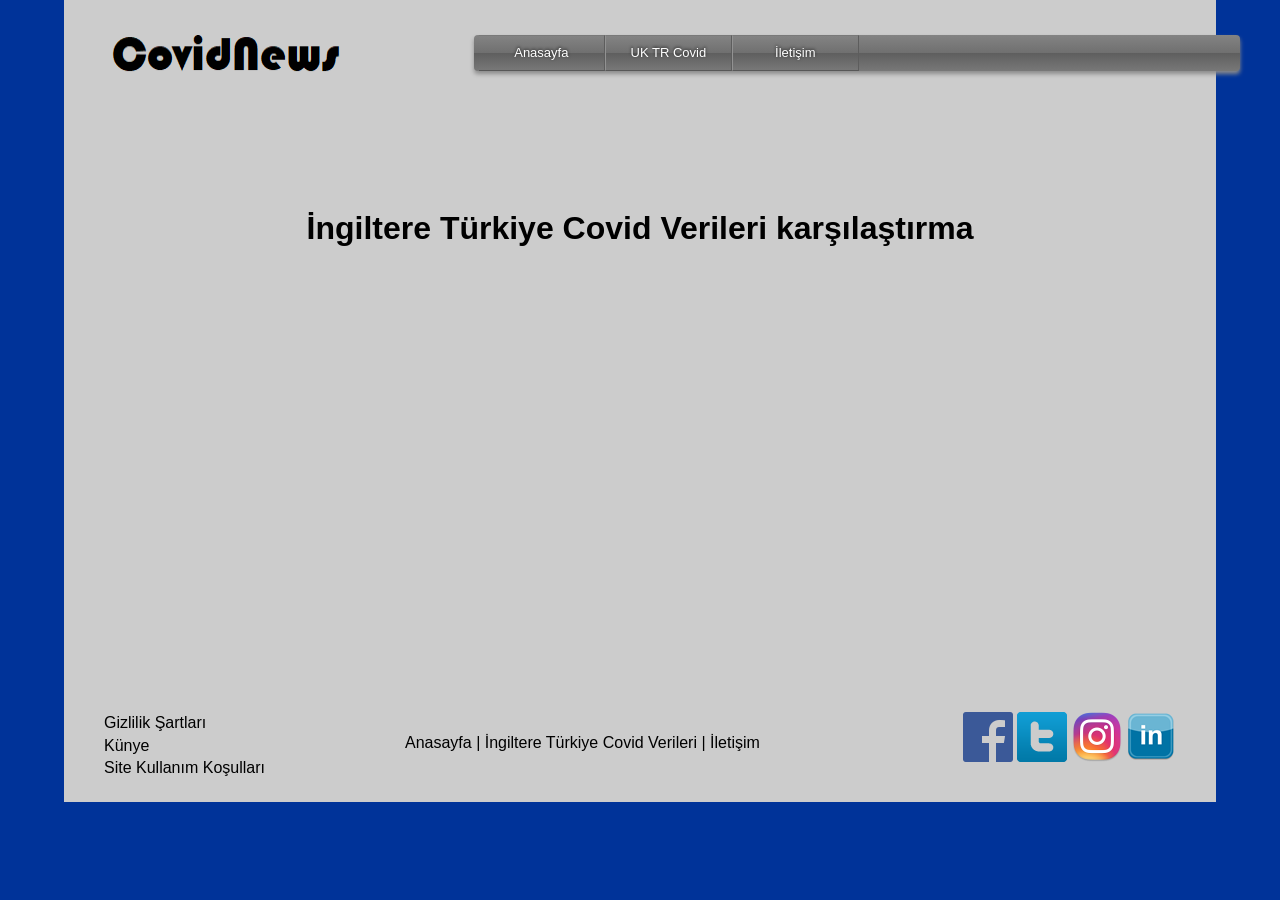
==== karsilastirma.html @ 434da578 "final" ====
<!DOCTYPE html PUBLIC "-//W3C//DTD XHTML 1.0 Transitional//EN" "http://www.w3.org/TR/xhtml1/DTD/xhtml1-transitional.dtd">
<html xmlns="http://www.w3.org/1999/xhtml">
<head>
<meta http-equiv="Content-Type" content="text/html; charset=utf-8" />
<title>Karşılastırma | UK TR covid verileri</title>
<link href="stil.css" rel="stylesheet" type="text/css" />
 <script src="js/jquery-1.11.3.min.js" type="text/javascript"></script>
    <script src="js/jssor.slider-22.0.6.mini.js" type="text/javascript"></script>

</head>

<body>

<div class="container">
  <div class="header">
  <table width="1183">
  <tr>
  <td width="379"  align="center"><a href="index.html"><img src="img/logo.png" width="300" height="100" /></a>
  </td>
  <td width="15">
  </td>
  <td width="773">
    <ul id="nav" >
            <li><a href="index.html">Anasayfa</a></li>
            
            <li><a href="karsilastirma.html">UK TR Covid</a>  
             
           <li><a href="iletisim.html">İletişim</a></li>
            
        
        <script src="script.js"></script>
  </td>
  </tr>
  </table>
  
<div class="content2" >
  <h1 align="center">İngiltere Türkiye Covid Verileri karşılaştırma</h1>
  <script>
    window.onload = function () {
    
    var chart = new CanvasJS.Chart("chartContainer", {
      animationEnabled: true,
      theme: "light2",
      title:{
        text: "İNGİLTERE - TÜRKİYE VAKA SAYILARI"
      },
      axisX:{
        valueFormatString: "DD MM",
        crosshair: {
          enabled: true,
          snapToDataPoint: true
        }
      },
      axisY: {
        title: "Vaka Sayıları",
        includeZero: true,
        crosshair: {
          enabled: true
        }
      },
      toolTip:{
        shared:true
      },  
      legend:{
        cursor:"pointer",
        verticalAlign: "bottom",
        horizontalAlign: "left",
        dockInsidePlotArea: true,
        itemclick: toogleDataSeries
      },
      data: [{
        type: "line",
        showInLegend: true,
        name: "Total Visit",
        markerType: "square",
        xValueFormatString: "YYYY MM, DD",
        color: "red",
        dataPoints: [
          { x: new Date(2020, 11, 01), y: 41661 },
          { x: new Date(2020, 11, 02), y: 42366 },
          { x: new Date(2020, 11, 03), y: 42813 },
          { x: new Date(2020, 11, 04), y: 43286 },
          { x: new Date(2020, 11, 05), y: 43802 },
          { x: new Date(2020, 11, 06), y: 44241 },
          { x: new Date(2020, 11, 07), y: 44715 },
          { x: new Date(2020, 11, 08), y: 45129 },
          { x: new Date(2020, 11, 09), y: 45573 },
          { x: new Date(2020, 11, 10), y: 45800 },
          { x: new Date(2020, 11, 11), y: 46295 },
          { x: new Date(2020, 11, 12), y: 46867 },
          { x: new Date(2020, 11, 13), y: 47809 },
          { x: new Date(2020, 11, 14), y: 48535 },
          { x: new Date(2020, 11, 15), y: 49108 },
          { x: new Date(2020, 11, 16), y: 49618 },
          { x: new Date(2020, 11, 17), y: 50646 },
          { x: new Date(2020, 11, 18), y: 52153 },
          { x: new Date(2020, 11, 19), y: 53654 },
          { x: new Date(2020, 11, 20), y: 55597 },
          { x: new Date(2020, 11, 21), y: 57761 },
          { x: new Date(2020, 11, 22), y: 59827 },
          { x: new Date(2020, 11, 23), y: 63133 },
          { x: new Date(2020, 11, 24), y: 66675 },
          { x: new Date(2020, 11, 25), y: 69410 },
          { x: new Date(2020, 11, 26), y: 101953 },
          { x: new Date(2020, 11, 27), y: 142437 },
          { x: new Date(2020, 11, 28), y: 168747 },
          { x: new Date(2020, 11, 29), y: 193828 },
          { x: new Date(2020, 11, 30), y: 220374 },
  
          { x: new Date(2020, 12, 01), y: 245701 },
          { x: new Date(2020, 12, 02), y: 272610 },
          { x: new Date(2020, 12, 03), y: 300614 },
          { x: new Date(2020, 12, 04), y: 328346 },
          { x: new Date(2020, 12, 05), y: 355946 },
          { x: new Date(2020, 12, 06), y: 382142 },
          { x: new Date(2020, 12, 07), y: 409059 },
          { x: new Date(2020, 12, 08), y: 436801 },
          { x: new Date(2020, 12, 09), y: 462450 },
          { x: new Date(2020, 12, 10), y: 1280223 },
          { x: new Date(2020, 12, 11), y: 1306587 },
          { x: new Date(2020, 12, 12), y: 212045 },
          { x: new Date(2020, 12, 13), y: 216531 },
          { x: new Date(2020, 12, 14), y: 217755 },
          { x: new Date(2020, 12, 15), y: 220375 },
          { x: new Date(2020, 12, 16), y: 219931 },
          { x: new Date(2020, 12, 17), y: 216709 },
          { x: new Date(2020, 12, 18), y: 210928 },
          { x: new Date(2020, 12, 19), y: 207366 },
          { x: new Date(2020, 12, 20), y: 206218 },
          { x: new Date(2020, 12, 21), y: 190648 },
          { x: new Date(2020, 12, 22), y: 177543 },
          { x: new Date(2020, 12, 23), y: 162442 },
          { x: new Date(2020, 12, 24), y: 146305 },
          { x: new Date(2020, 12, 25), y: 128081 },
          { x: new Date(2020, 12, 26), y: 119715 },
          { x: new Date(2020, 12, 27), y: 112470 },
          { x: new Date(2020, 12, 28), y: 105207 },
          { x: new Date(2020, 12, 29), y: 99755 },
          { x: new Date(2020, 12, 30), y: 95001 },
          { x: new Date(2020, 12, 31), y: 87121 },
  
          { x: new Date(2021, 01, 01), y: 85002 },
          { x: new Date(2021, 01, 02), y: 84308 },
          { x: new Date(2021, 01, 03), y: 83890 },
          { x: new Date(2021, 01, 04), y: 87492 },
          { x: new Date(2021, 01, 05), y: 92884 },
          { x: new Date(2021, 01, 06), y: 97821 },
          { x: new Date(2021, 01, 07), y: 101587 },
          { x: new Date(2021, 01, 08), y: 102986 },
          { x: new Date(2021, 01, 09), y: 104440 },
          { x: new Date(2021, 01, 10), y: 105299 },
          { x: new Date(2021, 01, 11), y: 105044 },
          { x: new Date(2021, 01, 12), y: 104669 },
          { x: new Date(2021, 01, 13), y: 104587 },
          { x: new Date(2021, 01, 14), y: 104368 },
          { x: new Date(2021, 01, 15), y: 103404 }
        ]
      },
      {
        type: "line",
        showInLegend: true,
        name: "Unique Visit",
        lineDashType: "dash",
        color:"blue",
        dataPoints: [
        { x: new Date(2020, 11, 01), y: 988197 },
        { x: new Date(2020, 11, 02), y: 1007011 },
        { x: new Date(2020, 11, 03), y: 1026632 },
        { x: new Date(2020, 11, 04), y: 1051317 },
        { x: new Date(2020, 11, 05), y: 1075077 },
        { x: new Date(2020, 11, 06), y: 1098009 },
        { x: new Date(2020, 11, 07), y: 1122553 },
        { x: new Date(2020, 11, 08), y: 1142969 },
        { x: new Date(2020, 11, 09), y: 1164125 },
                  { x: new Date(2020, 11, 10), y: 1184005 },
                  { x: new Date(2020, 11, 11), y: 1206360 },
                  { x: new Date(2020, 11, 12), y: 1239267 },
                  { x: new Date(2020, 11, 13), y: 1266192 },
                  { x: new Date(2020, 11, 14), y: 1292590 },
                  { x: new Date(2020, 11, 15), y: 1317384 },
                  { x: new Date(2020, 11, 16), y: 1338534 },
                  { x: new Date(2020, 11, 17), y: 1357987 },
        { x: new Date(2020, 11, 18), y: 1377067 },
        { x: new Date(2020, 11, 19), y: 1399481 },
        { x: new Date(2020, 11, 20), y: 1419222 },
        { x: new Date(2020, 11, 21), y: 1438757 },
                  { x: new Date(2020, 11, 22), y: 1457021 },
                  { x: new Date(2020, 11, 23), y: 1472265 },
                  { x: new Date(2020, 11, 24), y: 1482956 },
                  { x: new Date(2020, 11, 25), y: 1500474 },
                  { x: new Date(2020, 11, 26), y: 1517531 },
                  { x: new Date(2020, 11, 27), y: 1531750 },
                  { x: new Date(2020, 11, 28), y: 1547142 },
                  { x: new Date(2020, 11, 29), y: 1559082 },
                  { x: new Date(2020, 11, 30), y: 1571209 },
          
                  { x: new Date(2020, 12, 01), y: 1584035 },
                  { x: new Date(2020, 12, 02), y: 1599557 },
                  { x: new Date(2020, 12, 03), y: 1614021 },
                  { x: new Date(2020, 12, 04), y: 1629815 },
                  { x: new Date(2020, 12, 05), y: 1644957 },
                  { x: new Date(2020, 12, 06), y: 1661997 },
                  { x: new Date(2020, 12, 07), y: 1676526 },
                  { x: new Date(2020, 12, 08), y: 1688208 },
                  { x: new Date(2020, 12, 09), y: 1704253 },
                  { x: new Date(2020, 12, 10), y: 1724701 },
                  { x: new Date(2020, 12, 11), y: 1745949 },
          { x: new Date(2020, 12, 12), y: 1766930 },
          { x: new Date(2020, 12, 13), y: 1785233 },
          { x: new Date(2020, 12, 14), y: 1805264 },
          { x: new Date(2020, 12, 15), y: 1823208 },
          { x: new Date(2020, 12, 16), y: 1847757 },
                  { x: new Date(2020, 12, 17), y: 1882608 },
                  { x: new Date(2020, 12, 18), y: 1910626 },
                  { x: new Date(2020, 12, 19), y: 1937144 },
                  { x: new Date(2020, 12, 20), y: 1972746 },
                  { x: new Date(2020, 12, 21), y: 2005895 },
                  { x: new Date(2020, 12, 22), y: 2042007 },
                  { x: new Date(2020, 12, 23), y: 2080500 },
                  { x: new Date(2020, 12, 24), y: 2118962 },
                  { x: new Date(2020, 12, 25), y: 2151117 },
                  { x: new Date(2020, 12, 26), y: 2185600 },
                  { x: new Date(2020, 12, 27), y: 2217593 },
                  { x: new Date(2020, 12, 28), y: 2258621 },
                  { x: new Date(2020, 12, 29), y: 2311298 },
                  { x: new Date(2020, 12, 30), y: 2360340 },
                  { x: new Date(2020, 12, 31), y: 2415268 },
  
          { x: new Date(2021, 01, 01), y: 2467940 },
          { x: new Date(2021, 01, 02), y: 2525219 },
          { x: new Date(2021, 01, 03), y: 2579755 },
          { x: new Date(2021, 01, 04), y: 2638132 },
          { x: new Date(2021, 01, 05), y: 2698174 },
          { x: new Date(2021, 01, 06), y: 2759455 },
          { x: new Date(2021, 01, 07), y: 2810911 },
          { x: new Date(2021, 01, 08), y: 2877639 },
          { x: new Date(2021, 01, 09), y: 2936541 },
          { x: new Date(2021, 01, 10), y: 2990918 },
          { x: new Date(2021, 01, 11), y: 3036558 },
          { x: new Date(2021, 01, 12), y: 3080848 },
          { x: new Date(2021, 01, 13), y: 3126809 },
          { x: new Date(2021, 01, 14), y: 3174243 },
          { x: new Date(2021, 01, 15), y: 3228724 }
        ]
      }]
    });
    chart.render();
    
    function toogleDataSeries(e){
      if (typeof(e.dataSeries.visible) === "undefined" || e.dataSeries.visible) {
        e.dataSeries.visible = false;
      } else{
        e.dataSeries.visible = true;
      }
      chart.render();
    }
    
    }
    </script>
    <div class="main">
        
      <div id="chartContainer" style="height: 300px; width: 100%;"></div>
  <script src="https://canvasjs.com/assets/script/jquery-1.11.1.min.js"></script>
  <script src="https://canvasjs.com/assets/script/jquery.canvasjs.min.js"></script>
  </div>
  </div>
  <div class="footer">
  
    
  <div class="footer">
 <div class="kunye">
 <a href="gizlilik.html">Gizlilik Şartları</a><br />
 <a href="kunye.html">Künye</a><br />
 <a href="kullanım.html">Site Kullanım Koşulları</a>
 </div>
 
<div class="orta">
<a href="index.html" >Anasayfa </a> | <a href="karsilastirma.html" >İngiltere Türkiye Covid Verileri  </a> | <a href="iletisim.html">İletişim </a> 

</div>
 <div class="sosyal"><a href="https://www.facebook.com/"><img src="img/facebook-icon.png" /></a>
 <a href="https://twitter.com/?lang=tr"><img src="img/twitter-icon.png" /></a>
 <a href="https://www.instagram.com/"><img src="img/ins_logo.png" /></a>
 <a href="https://www.linkedin.com/feed/"><img src="img/linkedin-logo.png" /></a>
    </div>
   </div>
  
</body>
</html>
---- stil.css ----
@charset "utf-8";
body {
	font: 100%/1.4 Verdana, Arial, Helvetica, sans-serif;
	background-color:#039;
	margin: 0;
	padding: 0;
	color: #000;
}


ul, ol, dl { 
	padding: 0;
	margin: 0;
}
h1, h2, h3, h4, h5, h6, p {
	margin-top: 0;	
	padding-right: 15px;
	padding-left: 15px; 
	
}



a img { 
	border: none;
}


a:link {
	color:black;
	text-decoration: none; 
}
a:visited {
	color: #4E5869;
	text-decoration: underline;
}
a:hover, a:active, a:focus { 
	text-decoration: none;
	color:#039;
}


.container {
	width: 90%;
	max-width: 1260px;
	min-width: 780px;
	background-color: #FFF;
	margin: 0 auto; 
}


.header {
	background-color:#CCC ;
}

.sidebar1 {
	float: right;
	width: 35%;
	background-color:#5B5B5B;
	padding-bottom: 10px;
	color:white;
	
}
.content {
	padding: 10px 0;
	width: 65%;
	float:right;
}
.tavsiye
{
	padding-left:50px;
	
}
.content2{
	padding: 100px;
	
	}

.content ul, .content ol { 
	padding: 0 15px 15px 40px; 
}


ul.nav {
	list-style: none; 
	border-top: 1px solid #666; 
	margin-bottom: 15px;
}
ul.nav li {
	border-bottom: 1px solid #666; 
}
ul.nav a, ul.nav a:visited { 
	padding: 5px 5px 5px 15px;
	display: block; 
	text-decoration: none;
	background-color: #8090AB;
	color: #000;
}
ul.nav a:hover, ul.nav a:active, ul.nav a:focus { 
	background-color: #6F7D94;
	color: #FFF;
}


.footer {
	padding: 10px 0;
	background-color: #CCC;
	position: relative;
	clear: both; 
	height:100px;
}

.fltrt {  
	float: right;
	margin-left: 8px;
}
.fltlft { 
	float: left;
	margin-right: 8px;
}
.clearfloat { 
	clear:both;
	height:0;
	font-size: 1px;
	line-height: 0px;
}


#nav,#nav ul {
    list-style: none outside none;
    margin: 0;
    padding: 0;

}
#nav {
    font-family: "Lucida Sans Unicode",Verdana,Arial,sans-serif;
    font-size: 13px;
    height: 36px;
    list-style: none outside none;
    margin: 30px auto;
    text-shadow: 0 -1px 3px #202020;
    width: 766px;
	

    
    -moz-border-radius: 4px;
    -webkit-border-radius: 4px;
    border-radius: 4px;

    -moz-box-shadow: 0px 3px 3px #cecece;
    -webkit-box-shadow: 0px 3px 3px #cecece;
    box-shadow: 0 3px 4px #8b8b8b;

    
    background-image: -webkit-gradient(linear, left bottom, left top, color-stop(0, #787878), color-stop(0.5, #5E5E5E), color-stop(0.51, #707070), color-stop(1, #838383));
    background-image: -moz-linear-gradient(center bottom, #787878 0%, #5E5E5E 50%, #707070 51%, #838383 100%);
    background-color: #5f5f5f;
}
#nav li {
    border-bottom: 1px solid #575757;
    border-left: 1px solid #929292;
    border-right: 1px solid #5d5d5d;
    border-top: 1px solid #797979;
    display: block;
    float: left;
    height: 34px;
    position: relative;
    width: 125px;
}
#nav > li:first-child {
    border-left: 0 none;
    margin-left: 5px;
}
#nav ul {
    left: -9999px;
    position: absolute;
    top: -9999px;
    z-index: 2;
}
#nav ul li {
    background: none repeat scroll 0 0 #838383;
    box-shadow: 5px 5px 5px rgba(0, 0, 0, 0.5);
    width: 100%;
}
#nav li a {
    color: #FFFFFF;
    display: block;
    line-height: 34px;
    outline: medium none;
    text-align: center;
    text-decoration: none;

    
    background-image: -webkit-gradient(linear, left bottom, left top, color-stop(0, #787878), color-stop(0.5, #5E5E5E), color-stop(0.51, #707070), color-stop(1, #838383));
    background-image: -moz-linear-gradient(center bottom, #787878 0%, #5E5E5E 50%, #707070 51%, #838383 100%);
    background-color: #5f5f5f;
}


@-webkit-keyframes animation {
    0% {
        -webkit-transform: scale(1);
    }
    30% {
        -webkit-transform: scale(1.2);
    }
    100% {
        -webkit-transform: scale(1.1);
    }
}
@-moz-keyframes animation {
    0% {
        -moz-transform: scale(1);
    }
    30% {
        -moz-transform: scale(1.2);
    }
    100% {
        -moz-transform: scale(1.1);
    }
}
#nav li > a:hover {
    /* CSS3 animation */
    -webkit-animation-name: animation;
    -webkit-animation-duration: 0.3s;
    -webkit-animation-timing-function: linear;
    -webkit-animation-iteration-count: 1;
    -webkit-animation-direction: normal;
    -webkit-animation-delay: 0;
    -webkit-animation-play-state: running;
    -webkit-animation-fill-mode: forwards;

    -moz-animation-name: animation;
    -moz-animation-duration: 0.3s;
    -moz-animation-timing-function: linear;
    -moz-animation-iteration-count: 1;
    -moz-animation-direction: normal;
    -moz-animation-delay: 0;
    -moz-animation-play-state: running;
    -moz-animation-fill-mode: forwards;
}
#nav li:hover ul {
    left: 0;
    top: 34px;
    width: 150px;
}



.jssorb01 {
            position: absolute;
        }
        .jssorb01 div, .jssorb01 div:hover, .jssorb01 .av {
            position: absolute;
           
            width: 12px;
            height: 12px;
            filter: alpha(opacity=70);
            opacity: .7;
            overflow: hidden;
            cursor: pointer;
            border: #000 1px solid;
        }
        .jssorb01 div { background-color: gray; }
        .jssorb01 div:hover, .jssorb01 .av:hover { background-color: #d3d3d3; }
        .jssorb01 .av { background-color: #fff; }
        .jssorb01 .dn, .jssorb01 .dn:hover { background-color: #555555; }

      
        .jssora02l, .jssora02r {
            display: block;
            position: absolute;
            
            width: 55px;
            height: 55px;
            cursor: pointer;
            background: url('img/a02.png') no-repeat;
            overflow: hidden;
        }
        .jssora02l { background-position: -3px -33px; }
        .jssora02r { background-position: -63px -33px; }
        .jssora02l:hover { background-position: -123px -33px; }
        .jssora02r:hover { background-position: -183px -33px; }
        .jssora02l.jssora02ldn { background-position: -3px -33px; }
        .jssora02r.jssora02rdn { background-position: -63px -33px; }
        .jssora02l.jssora02lds { background-position: -3px -33px; opacity: .3; pointer-events: none; }
        .jssora02r.jssora02rds { background-position: -63px -33px; opacity: .3; pointer-events: none; }
		
		.resim {
	padding-left:75px ;
	float:left;
    margin-right: 2px;
    margin-left: 4px;
	margin-bottom:30px;
	height:128px;


}

		.icerik {
	float:right;
    margin-right: 30px;
	width:380px ;

	
   


}

	
	.sosyal
	{
		float:right;
		margin:2px;
		margin-top:20px;
		margin-right:40px;
		
	
		}
		
		.kunye
		{
			float:left;
			margin-left:40px;
			margin-top:20px;
			
			}
.orta
{
	float:left;
	margin-top:40px;
	margin-left:140px;

	}
	
	.populer a
	{
		color:#FFF;
		}
		
		.populer a:hover
	{
		color:#039;
		}
		
		.haber
		{
			padding-left:17px;
			padding-bottom:15px;
			
			
			}
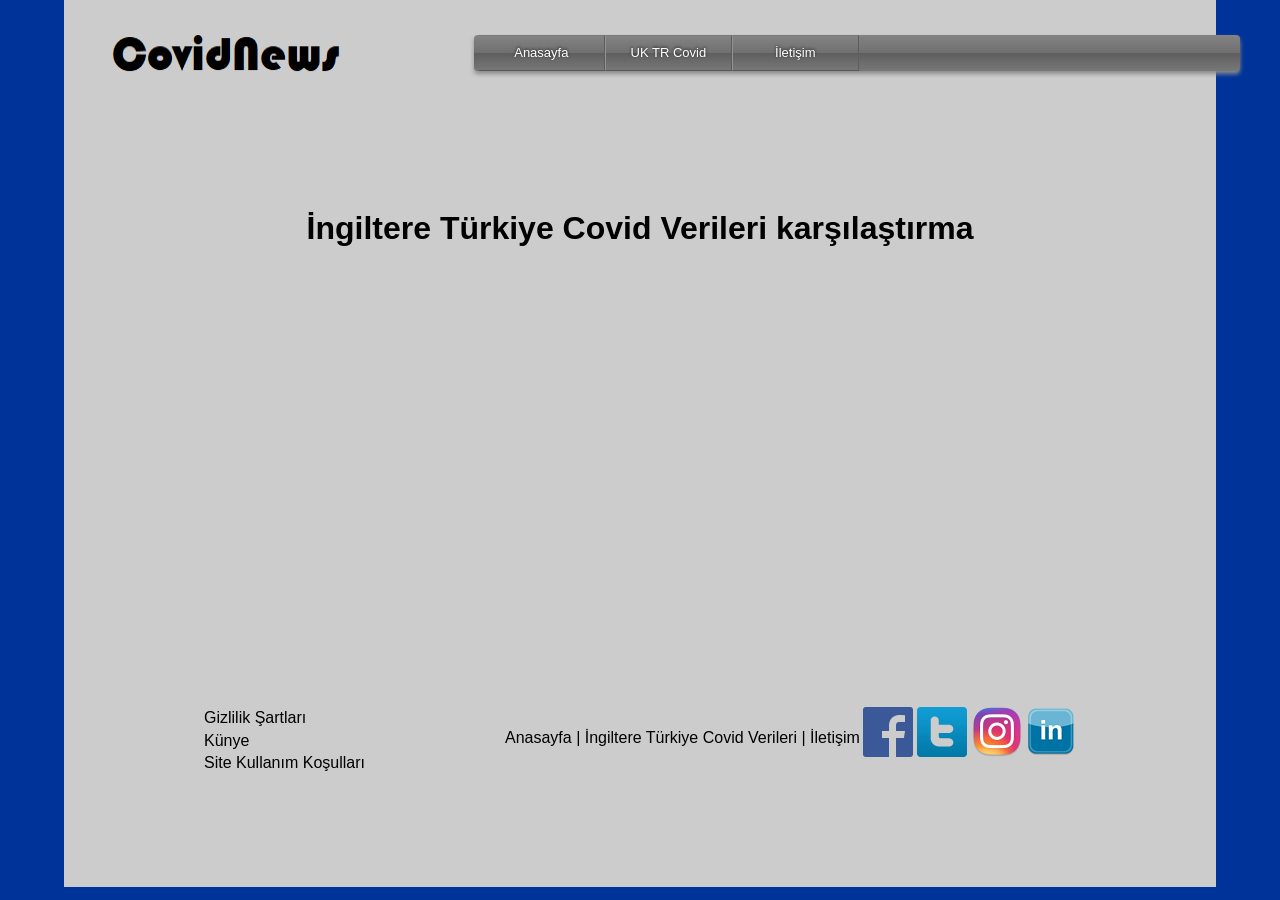
==== commit c952c64c: "final" ====
--- a/karsilastirma.html
+++ b/karsilastirma.html
@@ -35,235 +35,112 @@
   
 <div class="content2" >
   <h1 align="center">İngiltere Türkiye Covid Verileri karşılaştırma</h1>
+  
   <script>
     window.onload = function () {
+                  
+            
+            var options = {
+                animationEnabled: true,
+                theme: "white",
+                title:{
+                    text: "İNGİLTERE  &&  Turkiye"
+                },
+                axisX:{
+                    valueFormatString: "DD MMM YYYY"
+                },
+                axisY: {
+                    title: "AKTİF VAKA SAYILARI",
+                    suffix: "K",
+                    minimum: 0,
+                },
+                toolTip:{
+                    shared:true
+                },  
+                legend:{
+                    cursor:"pointer",
+                    verticalAlign: "bottom",
+                    horizontalAlign: "left",
+                    dockInsidePlotArea: true,
+                    itemclick: toogleDataSeries
+                },
+            };   
+            var tr = [];
+            var uk = [];
+            options.data = [
+                {
+                    type: "line",
+                    showInLegend: true,
+                    name: "Türkiye Vaka Sayısı",
+                    markerType: "square",
+                    xValueFormatString: "DD MMM YYYY",
+                    color: "red",
+                    yValueFormatString: "#,##0K"
+                },
+                {
+                    type: "line",
+                    showInLegend: true,
+                    name: "İngiltere Vaka Sayısı",
+                    lineDashType: "dash",
+                    color: "#0d0b8c",
+                    yValueFormatString: "#,##0K"
+                },
+            ];
+            
+             $.ajax({
+                    type: 'GET',
+                    url: 'https://api.covid19api.com/country/turkey?from=2020-10-01T00:00:00Z&to=2021-01-15T00:00:00Z',
+                    dataType: 'json',
+                    success: function(data) {
+                        for (i = 0; i < data.length; i++) {
+                            tr.push({x: new Date(data[i].Date), y: data[i].Active})
+                        }
+                        options.data[0].dataPoints = tr;
+                        $("#chartContainer").CanvasJSChart(options); 
+                    }
+                });
+               
+                
+                $.ajax({
+                    type: 'GET',
+                    url: 'https://api.covid19api.com/country/uk?from=2020-10-01T00:00:00Z&to=2021-01-15T00:00:00Z',
+                    dataType: 'json',
+                    success: function(data) {
+                        for (i = 0; i < data.length; i++) {
+                            uk.push({x: new Date(data[i].Date), y: data[i].Active})
+                        }
+                        options.data[1].dataPoints = uk;
+                        $("#chartContainer").CanvasJSChart(options); 
+                        
+                    }
+                });	
+            
+                
+                
+                
+               
+            function toogleDataSeries(e){
+                if (typeof(e.dataSeries.visible) === "undefined" || e.dataSeries.visible) {
+                    e.dataSeries.visible = false;
+                } else{
+                    e.dataSeries.visible = true;
+                }
+                e.chart.render();
+            }
+            
+            }
+            </script>
     
-    var chart = new CanvasJS.Chart("chartContainer", {
-      animationEnabled: true,
-      theme: "light2",
-      title:{
-        text: "İNGİLTERE - TÜRKİYE VAKA SAYILARI"
-      },
-      axisX:{
-        valueFormatString: "DD MM",
-        crosshair: {
-          enabled: true,
-          snapToDataPoint: true
-        }
-      },
-      axisY: {
-        title: "Vaka Sayıları",
-        includeZero: true,
-        crosshair: {
-          enabled: true
-        }
-      },
-      toolTip:{
-        shared:true
-      },  
-      legend:{
-        cursor:"pointer",
-        verticalAlign: "bottom",
-        horizontalAlign: "left",
-        dockInsidePlotArea: true,
-        itemclick: toogleDataSeries
-      },
-      data: [{
-        type: "line",
-        showInLegend: true,
-        name: "Total Visit",
-        markerType: "square",
-        xValueFormatString: "YYYY MM, DD",
-        color: "red",
-        dataPoints: [
-          { x: new Date(2020, 11, 01), y: 41661 },
-          { x: new Date(2020, 11, 02), y: 42366 },
-          { x: new Date(2020, 11, 03), y: 42813 },
-          { x: new Date(2020, 11, 04), y: 43286 },
-          { x: new Date(2020, 11, 05), y: 43802 },
-          { x: new Date(2020, 11, 06), y: 44241 },
-          { x: new Date(2020, 11, 07), y: 44715 },
-          { x: new Date(2020, 11, 08), y: 45129 },
-          { x: new Date(2020, 11, 09), y: 45573 },
-          { x: new Date(2020, 11, 10), y: 45800 },
-          { x: new Date(2020, 11, 11), y: 46295 },
-          { x: new Date(2020, 11, 12), y: 46867 },
-          { x: new Date(2020, 11, 13), y: 47809 },
-          { x: new Date(2020, 11, 14), y: 48535 },
-          { x: new Date(2020, 11, 15), y: 49108 },
-          { x: new Date(2020, 11, 16), y: 49618 },
-          { x: new Date(2020, 11, 17), y: 50646 },
-          { x: new Date(2020, 11, 18), y: 52153 },
-          { x: new Date(2020, 11, 19), y: 53654 },
-          { x: new Date(2020, 11, 20), y: 55597 },
-          { x: new Date(2020, 11, 21), y: 57761 },
-          { x: new Date(2020, 11, 22), y: 59827 },
-          { x: new Date(2020, 11, 23), y: 63133 },
-          { x: new Date(2020, 11, 24), y: 66675 },
-          { x: new Date(2020, 11, 25), y: 69410 },
-          { x: new Date(2020, 11, 26), y: 101953 },
-          { x: new Date(2020, 11, 27), y: 142437 },
-          { x: new Date(2020, 11, 28), y: 168747 },
-          { x: new Date(2020, 11, 29), y: 193828 },
-          { x: new Date(2020, 11, 30), y: 220374 },
+    </head>
+    <body>
+    <div id="chartContainer" style="height: 395px; width: 100%;"></div>
+    <script src="https://canvasjs.com/assets/script/jquery-1.11.1.min.js"></script>
+    <script src="https://canvasjs.com/assets/script/jquery.canvasjs.min.js"></script>
+    </body>
+    </html>
+
+
   
-          { x: new Date(2020, 12, 01), y: 245701 },
-          { x: new Date(2020, 12, 02), y: 272610 },
-          { x: new Date(2020, 12, 03), y: 300614 },
-          { x: new Date(2020, 12, 04), y: 328346 },
-          { x: new Date(2020, 12, 05), y: 355946 },
-          { x: new Date(2020, 12, 06), y: 382142 },
-          { x: new Date(2020, 12, 07), y: 409059 },
-          { x: new Date(2020, 12, 08), y: 436801 },
-          { x: new Date(2020, 12, 09), y: 462450 },
-          { x: new Date(2020, 12, 10), y: 1280223 },
-          { x: new Date(2020, 12, 11), y: 1306587 },
-          { x: new Date(2020, 12, 12), y: 212045 },
-          { x: new Date(2020, 12, 13), y: 216531 },
-          { x: new Date(2020, 12, 14), y: 217755 },
-          { x: new Date(2020, 12, 15), y: 220375 },
-          { x: new Date(2020, 12, 16), y: 219931 },
-          { x: new Date(2020, 12, 17), y: 216709 },
-          { x: new Date(2020, 12, 18), y: 210928 },
-          { x: new Date(2020, 12, 19), y: 207366 },
-          { x: new Date(2020, 12, 20), y: 206218 },
-          { x: new Date(2020, 12, 21), y: 190648 },
-          { x: new Date(2020, 12, 22), y: 177543 },
-          { x: new Date(2020, 12, 23), y: 162442 },
-          { x: new Date(2020, 12, 24), y: 146305 },
-          { x: new Date(2020, 12, 25), y: 128081 },
-          { x: new Date(2020, 12, 26), y: 119715 },
-          { x: new Date(2020, 12, 27), y: 112470 },
-          { x: new Date(2020, 12, 28), y: 105207 },
-          { x: new Date(2020, 12, 29), y: 99755 },
-          { x: new Date(2020, 12, 30), y: 95001 },
-          { x: new Date(2020, 12, 31), y: 87121 },
-  
-          { x: new Date(2021, 01, 01), y: 85002 },
-          { x: new Date(2021, 01, 02), y: 84308 },
-          { x: new Date(2021, 01, 03), y: 83890 },
-          { x: new Date(2021, 01, 04), y: 87492 },
-          { x: new Date(2021, 01, 05), y: 92884 },
-          { x: new Date(2021, 01, 06), y: 97821 },
-          { x: new Date(2021, 01, 07), y: 101587 },
-          { x: new Date(2021, 01, 08), y: 102986 },
-          { x: new Date(2021, 01, 09), y: 104440 },
-          { x: new Date(2021, 01, 10), y: 105299 },
-          { x: new Date(2021, 01, 11), y: 105044 },
-          { x: new Date(2021, 01, 12), y: 104669 },
-          { x: new Date(2021, 01, 13), y: 104587 },
-          { x: new Date(2021, 01, 14), y: 104368 },
-          { x: new Date(2021, 01, 15), y: 103404 }
-        ]
-      },
-      {
-        type: "line",
-        showInLegend: true,
-        name: "Unique Visit",
-        lineDashType: "dash",
-        color:"blue",
-        dataPoints: [
-        { x: new Date(2020, 11, 01), y: 988197 },
-        { x: new Date(2020, 11, 02), y: 1007011 },
-        { x: new Date(2020, 11, 03), y: 1026632 },
-        { x: new Date(2020, 11, 04), y: 1051317 },
-        { x: new Date(2020, 11, 05), y: 1075077 },
-        { x: new Date(2020, 11, 06), y: 1098009 },
-        { x: new Date(2020, 11, 07), y: 1122553 },
-        { x: new Date(2020, 11, 08), y: 1142969 },
-        { x: new Date(2020, 11, 09), y: 1164125 },
-                  { x: new Date(2020, 11, 10), y: 1184005 },
-                  { x: new Date(2020, 11, 11), y: 1206360 },
-                  { x: new Date(2020, 11, 12), y: 1239267 },
-                  { x: new Date(2020, 11, 13), y: 1266192 },
-                  { x: new Date(2020, 11, 14), y: 1292590 },
-                  { x: new Date(2020, 11, 15), y: 1317384 },
-                  { x: new Date(2020, 11, 16), y: 1338534 },
-                  { x: new Date(2020, 11, 17), y: 1357987 },
-        { x: new Date(2020, 11, 18), y: 1377067 },
-        { x: new Date(2020, 11, 19), y: 1399481 },
-        { x: new Date(2020, 11, 20), y: 1419222 },
-        { x: new Date(2020, 11, 21), y: 1438757 },
-                  { x: new Date(2020, 11, 22), y: 1457021 },
-                  { x: new Date(2020, 11, 23), y: 1472265 },
-                  { x: new Date(2020, 11, 24), y: 1482956 },
-                  { x: new Date(2020, 11, 25), y: 1500474 },
-                  { x: new Date(2020, 11, 26), y: 1517531 },
-                  { x: new Date(2020, 11, 27), y: 1531750 },
-                  { x: new Date(2020, 11, 28), y: 1547142 },
-                  { x: new Date(2020, 11, 29), y: 1559082 },
-                  { x: new Date(2020, 11, 30), y: 1571209 },
-          
-                  { x: new Date(2020, 12, 01), y: 1584035 },
-                  { x: new Date(2020, 12, 02), y: 1599557 },
-                  { x: new Date(2020, 12, 03), y: 1614021 },
-                  { x: new Date(2020, 12, 04), y: 1629815 },
-                  { x: new Date(2020, 12, 05), y: 1644957 },
-                  { x: new Date(2020, 12, 06), y: 1661997 },
-                  { x: new Date(2020, 12, 07), y: 1676526 },
-                  { x: new Date(2020, 12, 08), y: 1688208 },
-                  { x: new Date(2020, 12, 09), y: 1704253 },
-                  { x: new Date(2020, 12, 10), y: 1724701 },
-                  { x: new Date(2020, 12, 11), y: 1745949 },
-          { x: new Date(2020, 12, 12), y: 1766930 },
-          { x: new Date(2020, 12, 13), y: 1785233 },
-          { x: new Date(2020, 12, 14), y: 1805264 },
-          { x: new Date(2020, 12, 15), y: 1823208 },
-          { x: new Date(2020, 12, 16), y: 1847757 },
-                  { x: new Date(2020, 12, 17), y: 1882608 },
-                  { x: new Date(2020, 12, 18), y: 1910626 },
-                  { x: new Date(2020, 12, 19), y: 1937144 },
-                  { x: new Date(2020, 12, 20), y: 1972746 },
-                  { x: new Date(2020, 12, 21), y: 2005895 },
-                  { x: new Date(2020, 12, 22), y: 2042007 },
-                  { x: new Date(2020, 12, 23), y: 2080500 },
-                  { x: new Date(2020, 12, 24), y: 2118962 },
-                  { x: new Date(2020, 12, 25), y: 2151117 },
-                  { x: new Date(2020, 12, 26), y: 2185600 },
-                  { x: new Date(2020, 12, 27), y: 2217593 },
-                  { x: new Date(2020, 12, 28), y: 2258621 },
-                  { x: new Date(2020, 12, 29), y: 2311298 },
-                  { x: new Date(2020, 12, 30), y: 2360340 },
-                  { x: new Date(2020, 12, 31), y: 2415268 },
-  
-          { x: new Date(2021, 01, 01), y: 2467940 },
-          { x: new Date(2021, 01, 02), y: 2525219 },
-          { x: new Date(2021, 01, 03), y: 2579755 },
-          { x: new Date(2021, 01, 04), y: 2638132 },
-          { x: new Date(2021, 01, 05), y: 2698174 },
-          { x: new Date(2021, 01, 06), y: 2759455 },
-          { x: new Date(2021, 01, 07), y: 2810911 },
-          { x: new Date(2021, 01, 08), y: 2877639 },
-          { x: new Date(2021, 01, 09), y: 2936541 },
-          { x: new Date(2021, 01, 10), y: 2990918 },
-          { x: new Date(2021, 01, 11), y: 3036558 },
-          { x: new Date(2021, 01, 12), y: 3080848 },
-          { x: new Date(2021, 01, 13), y: 3126809 },
-          { x: new Date(2021, 01, 14), y: 3174243 },
-          { x: new Date(2021, 01, 15), y: 3228724 }
-        ]
-      }]
-    });
-    chart.render();
-    
-    function toogleDataSeries(e){
-      if (typeof(e.dataSeries.visible) === "undefined" || e.dataSeries.visible) {
-        e.dataSeries.visible = false;
-      } else{
-        e.dataSeries.visible = true;
-      }
-      chart.render();
-    }
-    
-    }
-    </script>
-    <div class="main">
-        
-      <div id="chartContainer" style="height: 300px; width: 100%;"></div>
-  <script src="https://canvasjs.com/assets/script/jquery-1.11.1.min.js"></script>
-  <script src="https://canvasjs.com/assets/script/jquery.canvasjs.min.js"></script>
-  </div>
-  </div>
   <div class="footer">
   
     
